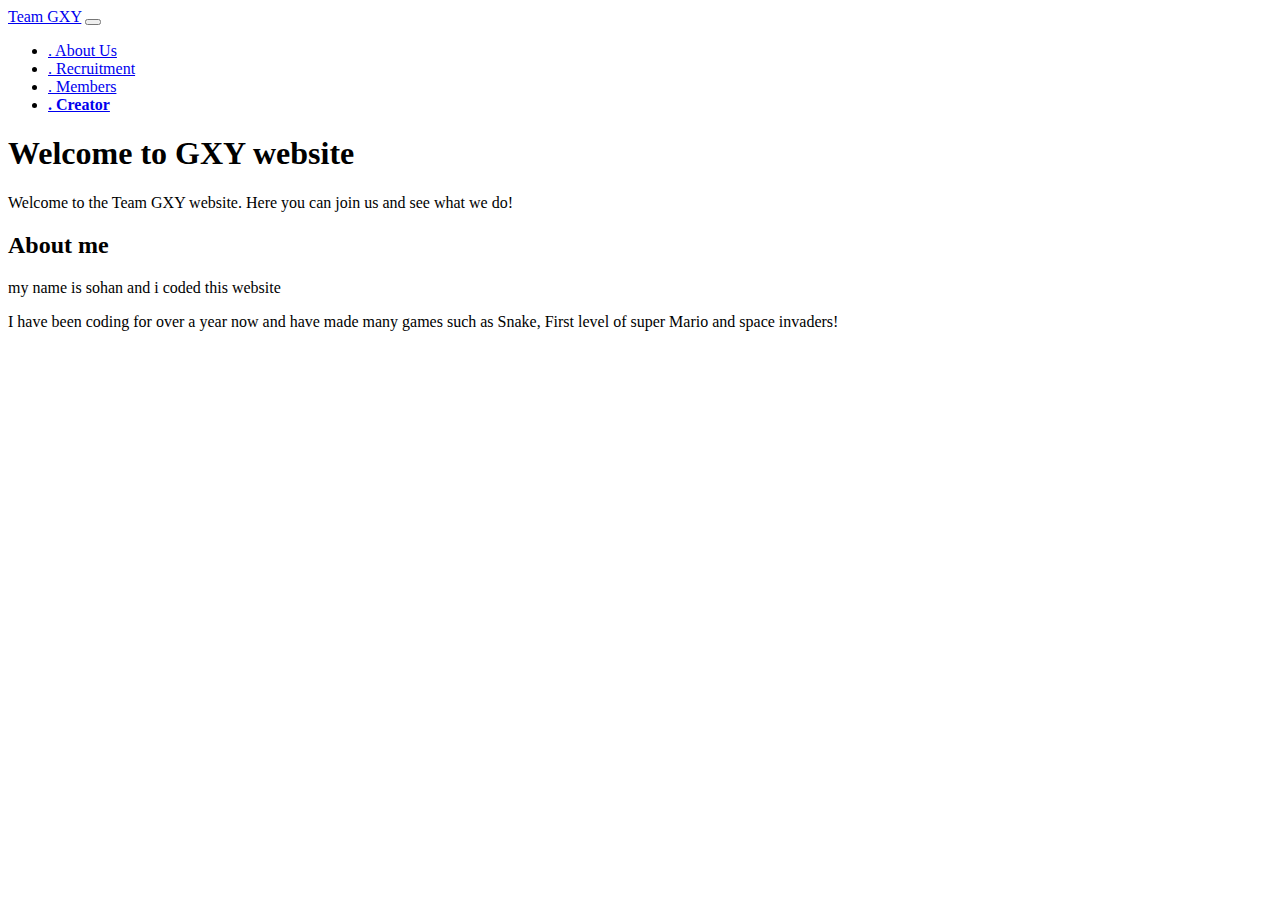
==== aboutme.html @ b9d570db "Add files via upload" ====
<!DOCTYPE html>
<html lang="en">
    <head>
        <meta charset="utf-8" />
        <meta name="viewport" content="width=device-width, initial-scale=1, shrink-to-fit=no" />
        <meta name="description" content="" />
        <meta name="author" content="" />
        <title>Team GXY</title>
        <link rel="icon" type="image/x-icon" href="assets/favicon.ico" />
        <link href="css/styles.css" rel="stylesheet" />
    </head>
    <body id="page-top">
        <!-- Navigation-->
        <nav class="navbar navbar-expand-lg navbar-dark bg-dark fixed-top" id="mainNav">
            <div class="container">
                <a class="navbar-brand js-scroll-trigger" href="#page-top">Team GXY</a>
                <button class="navbar-toggler" type="button" data-toggle="collapse" data-target="#navbarResponsive" aria-controls="navbarResponsive" aria-expanded="false" aria-label="Toggle navigation"><span class="navbar-toggler-icon"></span></button>
                <div class="collapse navbar-collapse" id="navbarResponsive">
                    <ul class="navbar-nav ml-auto">
                        <li class="nav-item"><a href="index.html">. About Us</a></li>
                        <li class="nav-item"><a href="index.html">. Recruitment</a></li>
                        <li class="nav-item"><a href="index.html"\>. Members</a></li>
                        <li class="nav-item"><a href="Aboutme.html"><strong>. Creator</strong></a></li>
                    </ul>
                </div>
            </div>
        </nav>
        <header class="bg-primary text-white">
            <div class="container text-center">
                <h1><strong>Welcome to GXY website</strong></h1>
                <p class="lead">Welcome to the Team GXY website. Here you can join us and see what we do!</p>
            </div>
        </header>
        <section id="about">
            <div class="container">
                <div class="row">
                    <div class="col-lg-8 mx-auto">
                        <h2>About me</h2>
                        <p class="lead"><p>my name is sohan and i coded this website</p>
                        <p class="lead">I have been coding for over a year now and have made many games such as Snake, First level of super Mario and space invaders!</p>
                    </div>
                </div>
            </div>
        </section>
    </body>
</html>
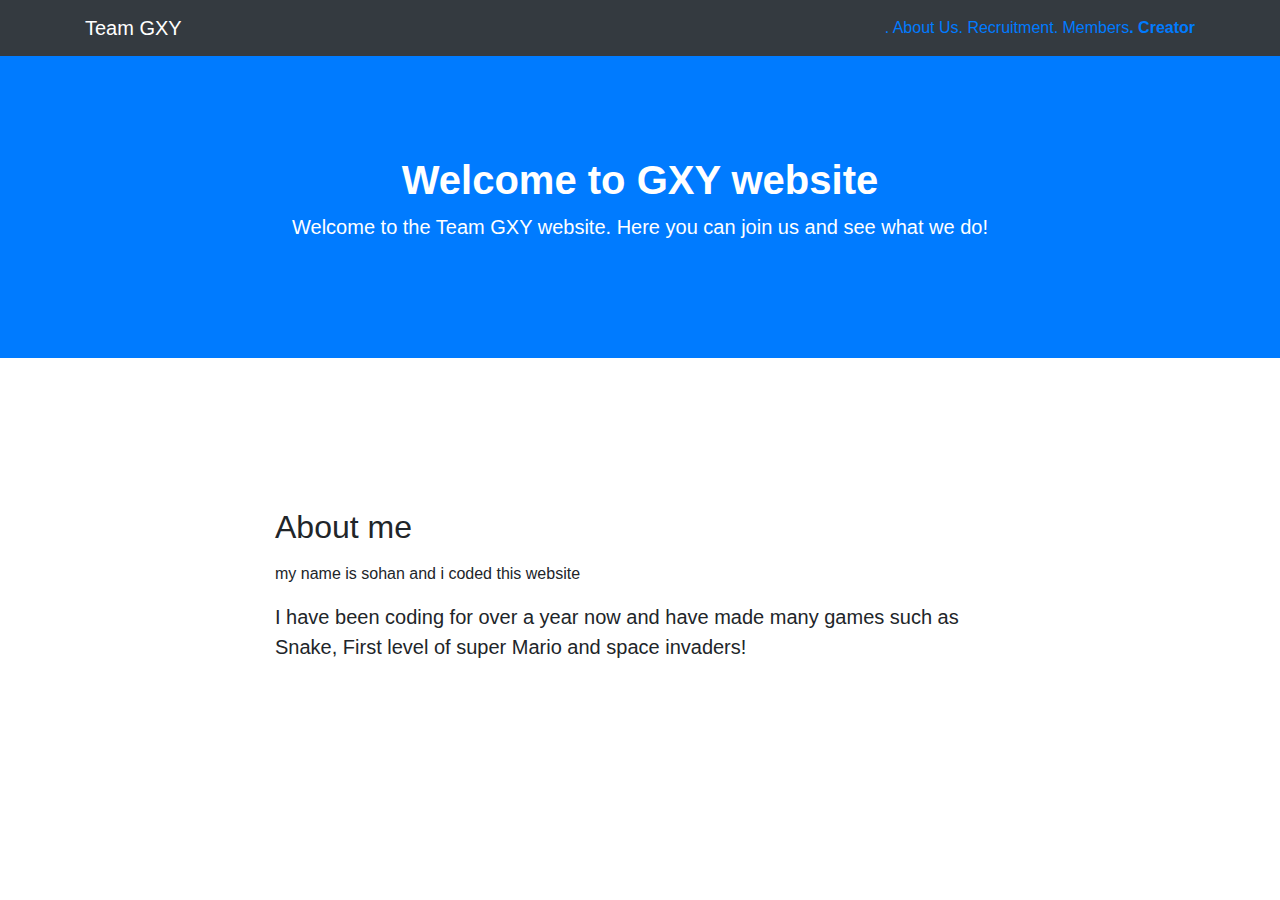
==== commit 21e48e13: "Update aboutme.html" ====
--- a/aboutme.html
+++ b/aboutme.html
@@ -5,7 +5,7 @@
         <meta name="viewport" content="width=device-width, initial-scale=1, shrink-to-fit=no" />
         <meta name="description" content="" />
         <meta name="author" content="" />
-        <title>Team GXY</title>
+        <title>Team GXY Creator</title>
         <link rel="icon" type="image/x-icon" href="assets/favicon.ico" />
         <link href="css/styles.css" rel="stylesheet" />
     </head>
@@ -43,4 +43,4 @@
             </div>
         </section>
     </body>
-</html>+</html>
